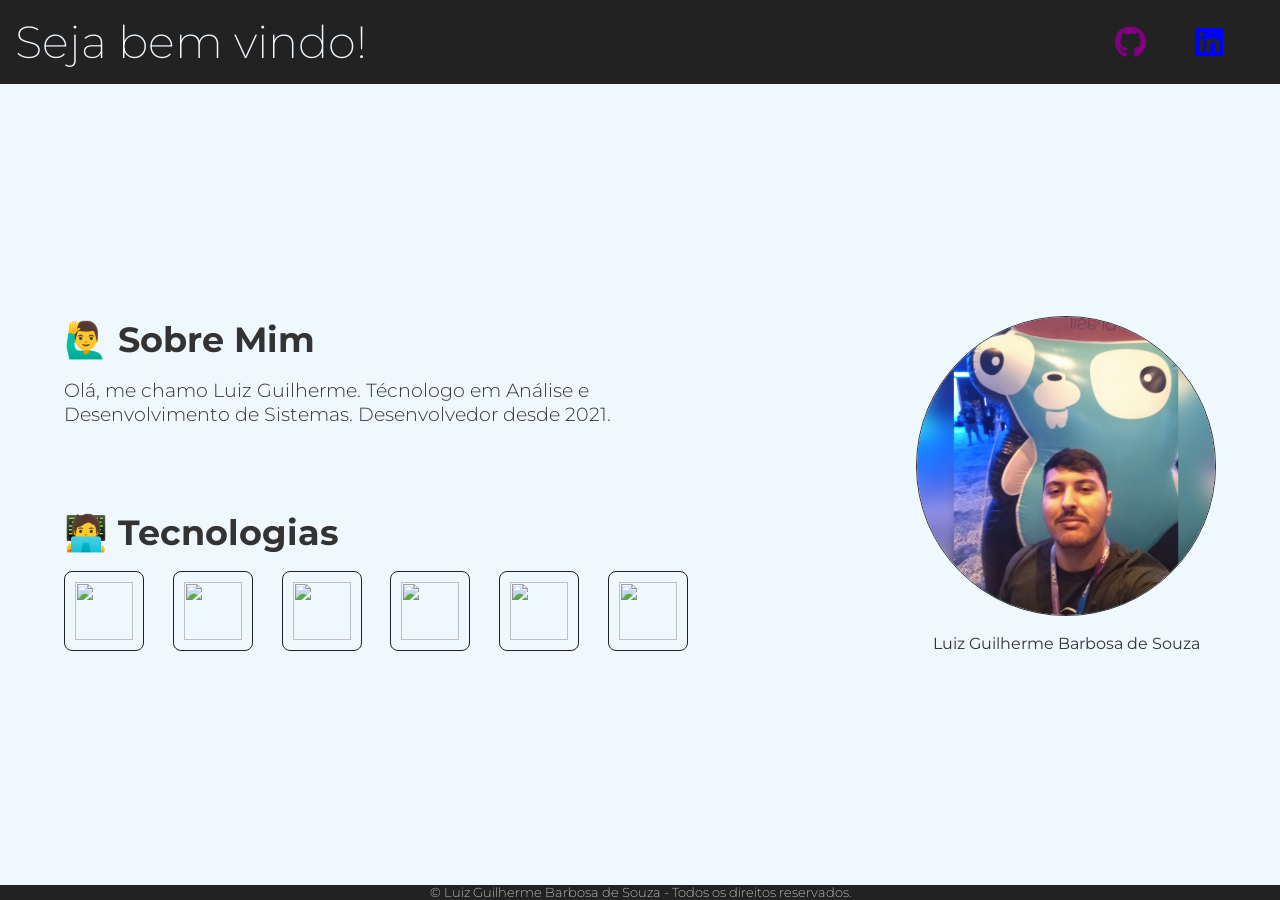
==== index.html @ 13e74c58 "feat: Criando meu portfólio" ====
<!DOCTYPE html>
<html lang="en">
  <head>
    <meta charset="UTF-8" />
    <meta name="viewport" content="width=device-width, initial-scale=1.0" />
    <title>Document</title>
    <!-- CSS -->
    <link rel="stylesheet" href="./assets/css/reset.css" />
    <link rel="stylesheet" href="./assets/css/header.css" />
    <link rel="stylesheet" href="./assets/css/footer.css" />
    <link rel="stylesheet" href="./assets/css/main.css" />
    <!-- Fonts -->
    <link rel="preconnect" href="https://fonts.googleapis.com" />
    <link rel="preconnect" href="https://fonts.gstatic.com" crossorigin />
    <link
      href="https://fonts.googleapis.com/css2?family=Montserrat:ital,wght@200;300&display=swap"
      rel="stylesheet"
    />
    <!-- Icons -->
    <link
      rel="stylesheet"
      href="https://cdnjs.cloudflare.com/ajax/libs/font-awesome/6.5.1/css/all.min.css"
      crossorigin="anonymous"
      defer
    />
    <link
      rel="stylesheet"
      type="text/css"
      href="https://cdn.jsdelivr.net/gh/devicons/devicon@latest/devicon.min.css"
    />
  </head>
  <body>
    <header>
      <h1>Seja bem vindo!</h1>

      <nav>
        <a href="https://github.com/LuizGuilherme13" target="_blank">
          <i class="fa-brands fa-github"></i>
        </a>

        <a
          href="https://www.linkedin.com/in/luiz-guilherme-barbosa-de-souza/"
          target="_blank"
        >
          <i class="fa-brands fa-linkedin"></i>
        </a>
      </nav>
    </header>

    <main>
      <section class="main-content">
        <article class="text">
          <h2>🙋‍♂️ Sobre Mim</h2>
          <p>
            Olá, me chamo Luiz Guilherme. Técnologo em Análise e Desenvolvimento
            de Sistemas. Desenvolvedor desde 2021.
          </p>
        </article>

        <aside class="techs">
          <h2>🧑‍💻 Tecnologias</h2>

          <div class="cards-container">
            <div class="card">
              <img
                src="https://cdn.jsdelivr.net/gh/devicons/devicon@latest/icons/html5/html5-original.svg"
              />
            </div>
            <div class="card">
              <img
                src="https://cdn.jsdelivr.net/gh/devicons/devicon@latest/icons/css3/css3-original.svg"
              />
            </div>
            <div class="card">
              <img
                src="https://cdn.jsdelivr.net/gh/devicons/devicon@latest/icons/javascript/javascript-original.svg"
              />
            </div>
            <div class="card">
              <img
                src="https://cdn.jsdelivr.net/gh/devicons/devicon@latest/icons/php/php-original.svg"
              />
            </div>
            <div class="card">
              <img
                src="https://cdn.jsdelivr.net/gh/devicons/devicon@latest/icons/go/go-original-wordmark.svg"
              />
            </div>
            <div class="card">
              <img
                src="https://cdn.jsdelivr.net/gh/devicons/devicon@latest/icons/flutter/flutter-original.svg"
              />
            </div>
          </div>
        </aside>
      </section>

      <figure>
        <img
          src="assets/img/GridArt_20230928_130511339.jpg"
          alt="Foto de Luiz Guilherme"
        />
        <figcaption>Luiz Guilherme Barbosa de Souza</figcaption>
      </figure>
    </main>

    <footer>
      <span>
        &copy; Luiz Guilherme Barbosa de Souza - Todos os direitos reservados.
      </span>
    </footer>
  </body>
</html>
---- assets/css/header.css ----
header {
    background-color: #222;
    color: aliceblue;
    padding: 15px;
    display: flex;
    align-items: center;
    justify-content: space-between;
}

header h1{
    font-size: 2.8em;
    font-weight: 200;
    cursor: default;
}

header nav a{
    margin-right: 1.3em;
    font-size: 2em;
}

header h1:hover, a:hover{
    opacity: 0.8;
    transition: 0.2s ease-in-out;
}

.fa-github {
    color: purple;
}

.fa-linkedin {
    color: blue;
}
---- assets/css/footer.css ----
footer{
    background-color: #222;
    color: aliceblue;
    display: flex;
    align-items: center;
    justify-content: center;
}

footer span{
    font-size: 0.8em;
    font-weight: 200;
}
---- assets/css/main.css ----
main {
  padding: 5%;
  display: flex;
  align-items: center;
  justify-content: space-between;
}

main .main-content {
  display: flex;
  flex-direction: column;
}

main .main-content h2 {
  margin-bottom: 2%;
  font-size: 2.2em;
}

main .main-content .text {
  margin-bottom: 10%;
}

main .main-content .text p {
  width: 75%;
  font-size: 1.2em;
  font-weight: 300;
}

main .techs .cards-container {
  display: flex;
  align-items: center;
}
main .techs .cards-container .card {
  width: 80px;
  height: 80px;
  padding: 10px;
  background-color: aliceblue;
  border: 1px solid #222;
  border-radius: 8px;
  margin-right: 1.8em;
  cursor: default;
  display: flex;
  align-items: center;
  justify-content: center;
}

main .techs .cards-container .card:hover {
  box-shadow: 0px 0px 5px #222;
  transition: 0.2s ease-in-out;
}

main .techs .cards-container .card img {
  width: 100%;
  height: 100%;
}

main figure {
  display: flex;
  flex-direction: column;
  align-items: center;
  justify-content: center;
}

main figure img {
  height: 300px;
  width: 300px;
  border-radius: 50%;
  margin-bottom: 6%;
  border: 1px solid #333;
  transition: 0.2s ease-in-out;
}

main figure img:hover {
  box-shadow: 0px 0px 5px #222;
}
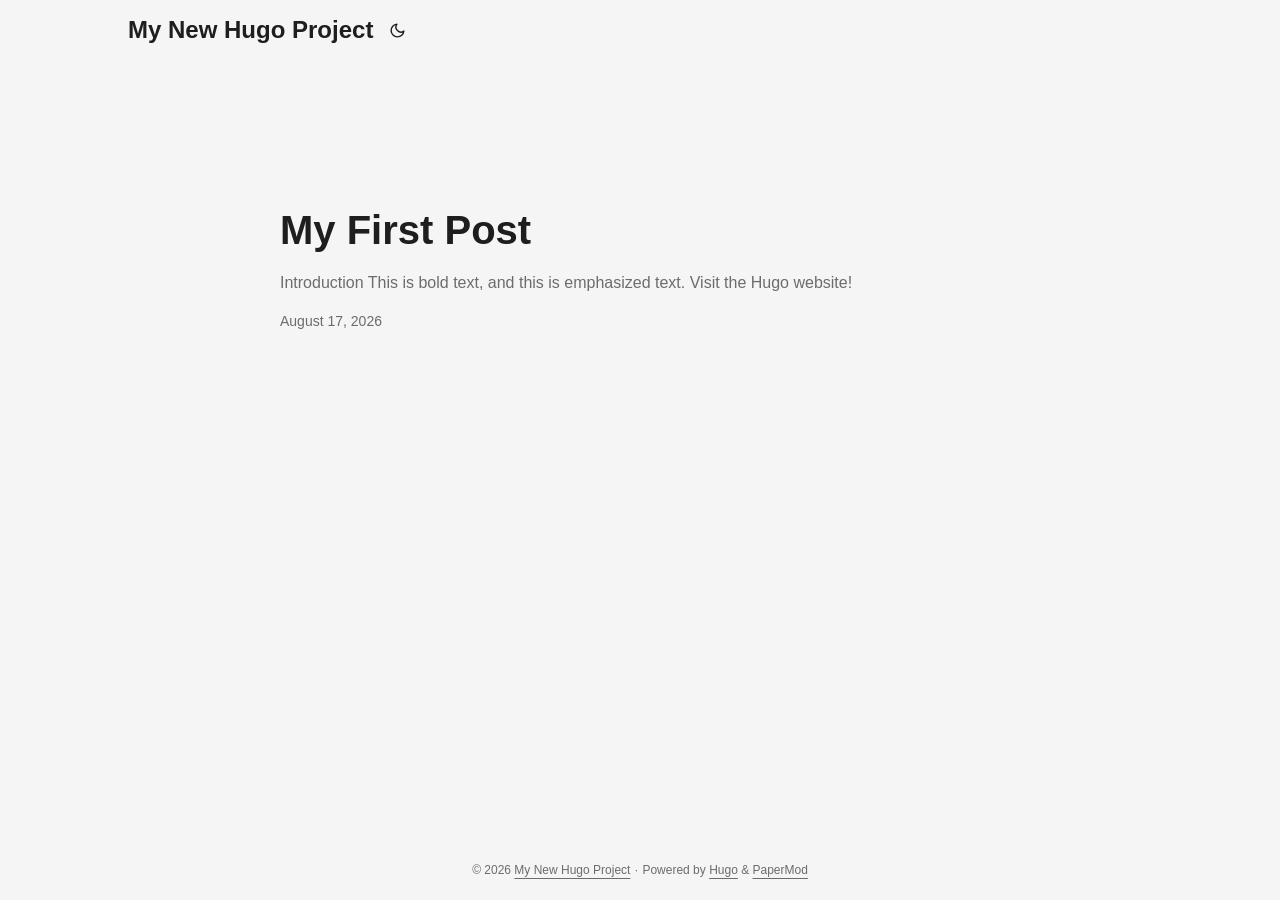
==== commit cdad05ea: "Add initial structure and content for My New Hugo Project - Create index.xml for RSS feed of the mai" ====
--- a/index.html
+++ b/index.html
@@ -1,113 +1,223 @@
 <!DOCTYPE html>
-<html lang="en">
-  <head>
-    <meta charset="UTF-8" />
-    <meta name="viewport" content="width=device-width, initial-scale=1.0" />
-    <title>Document</title>
-    <!-- CSS -->
-    <link rel="stylesheet" href="./assets/css/reset.css" />
-    <link rel="stylesheet" href="./assets/css/header.css" />
-    <link rel="stylesheet" href="./assets/css/footer.css" />
-    <link rel="stylesheet" href="./assets/css/main.css" />
-    <!-- Fonts -->
-    <link rel="preconnect" href="https://fonts.googleapis.com" />
-    <link rel="preconnect" href="https://fonts.gstatic.com" crossorigin />
-    <link
-      href="https://fonts.googleapis.com/css2?family=Montserrat:ital,wght@200;300&display=swap"
-      rel="stylesheet"
-    />
-    <!-- Icons -->
-    <link
-      rel="stylesheet"
-      href="https://cdnjs.cloudflare.com/ajax/libs/font-awesome/6.5.1/css/all.min.css"
-      crossorigin="anonymous"
-      defer
-    />
-    <link
-      rel="stylesheet"
-      type="text/css"
-      href="https://cdn.jsdelivr.net/gh/devicons/devicon@latest/devicon.min.css"
-    />
-  </head>
-  <body>
-    <header>
-      <h1>Seja bem vindo!</h1>
-
-      <nav>
-        <a href="https://github.com/LuizGuilherme13" target="_blank">
-          <i class="fa-brands fa-github"></i>
-        </a>
-
-        <a
-          href="https://www.linkedin.com/in/luiz-guilherme-barbosa-de-souza/"
-          target="_blank"
-        >
-          <i class="fa-brands fa-linkedin"></i>
-        </a>
-      </nav>
-    </header>
-
-    <main>
-      <section class="main-content">
-        <article class="text">
-          <h2>🙋‍♂️ Sobre Mim</h2>
-          <p>
-            Olá, me chamo Luiz Guilherme. Técnologo em Análise e Desenvolvimento
-            de Sistemas. Desenvolvedor desde 2021.
-          </p>
-        </article>
-
-        <aside class="techs">
-          <h2>🧑‍💻 Tecnologias</h2>
-
-          <div class="cards-container">
-            <div class="card">
-              <img
-                src="https://cdn.jsdelivr.net/gh/devicons/devicon@latest/icons/html5/html5-original.svg"
-              />
+<html lang="en" dir="auto" data-theme="auto">
+
+<head>
+	<meta name="generator" content="Hugo 0.164.0"><meta charset="utf-8">
+<meta http-equiv="X-UA-Compatible" content="IE=edge">
+<meta name="viewport" content="width=device-width, initial-scale=1, shrink-to-fit=no">
+<meta name="robots" content="index, follow">
+<title>My New Hugo Project</title>
+
+<meta name="description" content="">
+<meta name="author" content="">
+<link rel="canonical" href="https://luizguilherme13.github.io/">
+<link crossorigin="anonymous" href="/assets/css/stylesheet.cd9298b33628769aa1bc1acebbbfd7aa11ce81dfe03484d479e1907760249a1d.css" integrity="sha256-zZKYszYodpqhvBrOu7/XqhHOgd/gNITUeeGQd2Akmh0=" rel="preload stylesheet" as="style">
+<link rel="icon" href="https://luizguilherme13.github.io/favicon.ico">
+<link rel="icon" type="image/png" sizes="16x16" href="https://luizguilherme13.github.io/favicon-16x16.png">
+<link rel="icon" type="image/png" sizes="32x32" href="https://luizguilherme13.github.io/favicon-32x32.png">
+<link rel="apple-touch-icon" href="https://luizguilherme13.github.io/apple-touch-icon.png">
+<link rel="mask-icon" href="https://luizguilherme13.github.io/safari-pinned-tab.svg">
+<meta name="theme-color" content="#2e2e33">
+<meta name="msapplication-TileColor" content="#2e2e33">
+<link rel="alternate" type="application/rss+xml" href="https://luizguilherme13.github.io/index.xml" title="rss">
+<link rel="alternate" hreflang="en" href="https://luizguilherme13.github.io/">
+<noscript>
+    <style>
+        #theme-toggle,
+        .top-link {
+            display: none;
+        }
+
+    </style>
+    <style>
+        @media (prefers-color-scheme: dark) {
+            :root {
+                --theme: rgb(29, 30, 32);
+                --entry: rgb(46, 46, 51);
+                --primary: rgb(218, 218, 219);
+                --secondary: rgb(155, 156, 157);
+                --tertiary: rgb(65, 66, 68);
+                --content: rgb(196, 196, 197);
+                --code-block-bg: rgb(46, 46, 51);
+                --code-bg: rgb(55, 56, 62);
+                --border: rgb(51, 51, 51);
+                color-scheme: dark;
+            }
+
+            .list {
+                background: var(--theme);
+            }
+
+            .toc {
+                background: var(--entry);
+            }
+        }
+
+    </style>
+</noscript>
+<script>
+    if (localStorage.getItem("pref-theme") === "dark") {
+        document.querySelector("html").dataset.theme = 'dark';
+    } else if (localStorage.getItem("pref-theme") === "light") {
+       document.querySelector("html").dataset.theme = 'light';
+    } else if (window.matchMedia('(prefers-color-scheme: dark)').matches) {
+        document.querySelector("html").dataset.theme = 'dark';
+    } else {
+        document.querySelector("html").dataset.theme = 'light';
+    }
+
+</script><meta property="og:url" content="https://luizguilherme13.github.io/">
+  <meta property="og:site_name" content="My New Hugo Project">
+  <meta property="og:title" content="My New Hugo Project">
+  <meta property="og:locale" content="en_us">
+  <meta property="og:type" content="website">
+
+  <meta name="twitter:card" content="summary">
+  <meta name="twitter:title" content="My New Hugo Project">
+
+<script type="application/ld+json">
+{
+  "@context": "https://schema.org",
+  "@type": "Organization",
+  "name": "My New Hugo Project",
+  "url": "https://luizguilherme13.github.io/",
+  "description": "",
+  "logo": "https://luizguilherme13.github.io/favicon.ico",
+  "sameAs": [
+      
+  ]
+}
+</script>
+</head>
+<body class="list" id="top">
+    <header class="header">
+    <nav class="header-nav">
+        <div class="logo">
+            <a href="https://luizguilherme13.github.io/" accesskey="h" title="My New Hugo Project (Alt + H)">My New Hugo Project</a>
+            <div class="logo-switches">
+                <button id="theme-toggle" class="theme-toggle" accesskey="t" title="(Alt + T)" aria-label="Toggle theme">
+                    <svg class="moon" xmlns="http://www.w3.org/2000/svg" width="17" height="17" viewBox="0 0 24 24"
+                        fill="none" stroke="currentColor" stroke-width="2" stroke-linecap="round"
+                        stroke-linejoin="round">
+                        <path d="M21 12.79A9 9 0 1 1 11.21 3 7 7 0 0 0 21 12.79z"></path>
+                    </svg>
+                    <svg class="sun" xmlns="http://www.w3.org/2000/svg" width="17" height="17" viewBox="0 0 24 24"
+                        fill="none" stroke="currentColor" stroke-width="2" stroke-linecap="round"
+                        stroke-linejoin="round">
+                        <circle cx="12" cy="12" r="5"></circle>
+                        <line x1="12" y1="1" x2="12" y2="3"></line>
+                        <line x1="12" y1="21" x2="12" y2="23"></line>
+                        <line x1="4.22" y1="4.22" x2="5.64" y2="5.64"></line>
+                        <line x1="18.36" y1="18.36" x2="19.78" y2="19.78"></line>
+                        <line x1="1" y1="12" x2="3" y2="12"></line>
+                        <line x1="21" y1="12" x2="23" y2="12"></line>
+                        <line x1="4.22" y1="19.78" x2="5.64" y2="18.36"></line>
+                        <line x1="18.36" y1="5.64" x2="19.78" y2="4.22"></line>
+                    </svg>
+                </button>
             </div>
-            <div class="card">
-              <img
-                src="https://cdn.jsdelivr.net/gh/devicons/devicon@latest/icons/css3/css3-original.svg"
-              />
-            </div>
-            <div class="card">
-              <img
-                src="https://cdn.jsdelivr.net/gh/devicons/devicon@latest/icons/javascript/javascript-original.svg"
-              />
-            </div>
-            <div class="card">
-              <img
-                src="https://cdn.jsdelivr.net/gh/devicons/devicon@latest/icons/php/php-original.svg"
-              />
-            </div>
-            <div class="card">
-              <img
-                src="https://cdn.jsdelivr.net/gh/devicons/devicon@latest/icons/go/go-original-wordmark.svg"
-              />
-            </div>
-            <div class="card">
-              <img
-                src="https://cdn.jsdelivr.net/gh/devicons/devicon@latest/icons/flutter/flutter-original.svg"
-              />
-            </div>
-          </div>
-        </aside>
-      </section>
-
-      <figure>
-        <img
-          src="assets/img/GridArt_20230928_130511339.jpg"
-          alt="Foto de Luiz Guilherme"
-        />
-        <figcaption>Luiz Guilherme Barbosa de Souza</figcaption>
-      </figure>
+        </div>
+        <ul id="menu" class="menu">
+        </ul>
+    </nav>
+</header>
+<main class="main"> 
+
+<article class="first-entry"> 
+  <header class="entry-header">
+    <h2 class="entry-hint-parent">My First Post
+    </h2>
+  </header>
+  <div class="entry-content">
+    <p>Introduction This is bold text, and this is emphasized text.
+Visit the Hugo website!
+</p>
+  </div>
+  <footer class="entry-footer">
+
+<span title='2026-08-17 10:29:12 -0300 -03'>August 17, 2026</span></footer>
+  <a class="entry-link" aria-label="post link to My First Post" href="https://luizguilherme13.github.io/posts/my-first-post/"></a>
+</article>
     </main>
-
-    <footer>
-      <span>
-        &copy; Luiz Guilherme Barbosa de Souza - Todos os direitos reservados.
-      </span>
-    </footer>
-  </body>
+    
+<footer class="footer">
+        <span>&copy; 2026 <a href="https://luizguilherme13.github.io/">My New Hugo Project</a></span> · 
+
+    
+    
+    <span>
+        Powered by
+        <a href="https://gohugo.io/?utm_source=papermod" rel="noopener" target="_blank">Hugo</a> &
+        <a href="https://github.com/adityatelange/hugo-PaperMod/" rel="noopener" target="_blank">PaperMod</a>
+    </span>
+</footer>
+<a href="#top" id="top-link" class="top-link hidden" aria-label="go to top" title="Go to Top (Alt + G)" accesskey="g">
+    <svg xmlns="http://www.w3.org/2000/svg" viewBox="0 0 24 24" fill="none" stroke="currentColor" stroke-width="2"
+        stroke-linecap="round" stroke-linejoin="round" class="feather feather-chevrons-up">
+        <polyline points="17 11 12 6 7 11"></polyline>
+        <polyline points="17 18 12 13 7 18"></polyline>
+    </svg>
+</a>
+
+<script>
+    let menu = document.getElementById('menu');
+    if (menu) {
+        
+        const scrollPosition = localStorage.getItem("menu-scroll-position");
+        if (scrollPosition) {
+            menu.scrollLeft = parseInt(scrollPosition, 10);
+        }
+        
+        menu.onscroll = function () {
+            localStorage.setItem("menu-scroll-position", menu.scrollLeft);
+        }
+    }
+
+    document.querySelectorAll('a[href^="#"]').forEach(anchor => {
+        anchor.addEventListener("click", function (e) {
+            e.preventDefault();
+            var id = this.getAttribute("href").substr(1);
+            if (!window.matchMedia('(prefers-reduced-motion: reduce)').matches) {
+                document.querySelector(`[id='${decodeURIComponent(id)}']`).scrollIntoView({
+                    behavior: "smooth"
+                });
+            } else {
+                document.querySelector(`[id='${decodeURIComponent(id)}']`).scrollIntoView();
+            }
+            if (id === "top") {
+                history.replaceState(null, null, " ");
+            } else {
+                history.pushState(null, null, `#${id}`);
+            }
+        });
+    });
+
+</script>
+<script>
+    var toplink = document.getElementById("top-link");
+    window.onscroll = function () {
+        const scrollThreshold = window.innerHeight;
+        if (document.body.scrollTop > scrollThreshold || document.documentElement.scrollTop > scrollThreshold) {
+            toplink.classList.remove("hidden");
+        } else {
+            toplink.classList.add("hidden");
+        }
+    };
+
+</script>
+<script>
+    document.getElementById("theme-toggle").addEventListener("click", () => {
+        const html = document.querySelector("html");
+        if (html.dataset.theme === "dark") {
+            html.dataset.theme = 'light';
+            localStorage.setItem("pref-theme", 'light');
+        } else {
+            html.dataset.theme = 'dark';
+            localStorage.setItem("pref-theme", 'dark');
+        }
+    })
+
+</script>
+</body>
+
 </html>
--- a/assets/css/stylesheet.cd9298b33628769aa1bc1acebbbfd7aa11ce81dfe03484d479e1907760249a1d.css
+++ b/assets/css/stylesheet.cd9298b33628769aa1bc1acebbbfd7aa11ce81dfe03484d479e1907760249a1d.css
@@ -0,0 +1,7 @@
+/*
+  PaperMod v8+
+  License: MIT https://github.com/adityatelange/hugo-PaperMod/blob/master/LICENSE
+  Copyright (c) 2020 nanxiaobei and adityatelange
+  Copyright (c) 2021-2026 adityatelange
+*/
+:root{--gap:24px;--content-gap:20px;--nav-width:1024px;--main-width:720px;--header-height:60px;--footer-height:60px;--radius:8px;--theme:rgb(255, 255, 255);--entry:rgb(255, 255, 255);--primary:rgb(30, 30, 30);--secondary:rgb(108, 108, 108);--tertiary:rgb(214, 214, 214);--content:rgb(31, 31, 31);--code-block-bg:rgb(28, 29, 33);--code-bg:rgb(245, 245, 245);--border:rgb(238, 238, 238);color-scheme:light}:root[data-theme=dark]{--theme:rgb(29, 30, 32);--entry:rgb(46, 46, 51);--primary:rgb(218, 218, 219);--secondary:rgb(155, 156, 157);--tertiary:rgb(65, 66, 68);--content:rgb(196, 196, 197);--code-block-bg:rgb(46, 46, 51);--code-bg:rgb(55, 56, 62);--border:rgb(51, 51, 51);color-scheme:dark}.list{background:var(--code-bg)}[data-theme=dark] .list{background:var(--theme)}*,::after,::before{box-sizing:border-box}html{-webkit-tap-highlight-color:transparent;overflow-y:scroll;-webkit-text-size-adjust:100%;text-size-adjust:100%}a,button,body,h1,h2,h3,h4,h5,h6{color:var(--primary)}body{font-family:-apple-system,BlinkMacSystemFont,segoe ui,Roboto,Oxygen,Ubuntu,Cantarell,open sans,helvetica neue,sans-serif;font-size:18px;line-height:1.6;word-break:break-word;background:var(--theme)}article,aside,figcaption,figure,footer,header,hgroup,main,nav,section,table{display:block}h1,h2,h3,h4,h5,h6{line-height:1.2}h1,h2,h3,h4,h5,h6,p{margin-top:0;margin-bottom:0}ul{padding:0}a{text-decoration:none}body,figure,ul{margin:0}table{width:100%;border-collapse:collapse;border-spacing:0;overflow-x:auto;word-break:keep-all}button,input,textarea{padding:0;font:inherit;background:0 0;border:0}input,textarea{outline:0}button,input[type=button],input[type=submit]{cursor:pointer}input:-webkit-autofill,textarea:-webkit-autofill{box-shadow:0 0 0 50px var(--theme)inset}img{display:block;max-width:100%}.not-found{position:absolute;left:0;right:0;display:flex;align-items:center;justify-content:center;height:80%;font-size:160px;font-weight:700}.archive-posts{width:100%;font-size:16px}.archive-year{margin-top:40px}.archive-year:not(:last-of-type){border-bottom:2px solid var(--border)}.archive-month{display:flex;align-items:flex-start;padding:10px 0}.archive-month-header{margin:25px 0;width:200px}.archive-month:not(:last-of-type){border-bottom:1px solid var(--border)}.archive-entry{position:relative;padding:5px;margin:10px 0}.archive-entry-title{margin:5px 0;font-weight:400}.archive-count,.archive-meta{color:var(--secondary);font-size:14px}.footer,.top-link{font-size:12px;color:var(--secondary)}.footer{max-width:calc(var(--main-width) + var(--gap) * 2);margin:auto;padding:calc((var(--footer-height) - var(--gap))/2)var(--gap);text-align:center;line-height:24px}.footer span{margin-inline-start:1px;margin-inline-end:1px}.footer span:last-child{white-space:nowrap}.footer a{color:inherit;text-underline-offset:.25rem;text-decoration:underline}.top-link{position:fixed;bottom:4rem;right:2rem;z-index:99;background:var(--tertiary);width:2.5rem;height:2.5rem;padding:10px;border-radius:64px;transition:visibility .3s,opacity .3s cubic-bezier(.4,0,1,1)}.hidden{visibility:hidden;opacity:0}.top-link,.top-link svg{filter:drop-shadow(0 0 0 var(--theme))}.footer a:hover,.top-link:hover{color:var(--primary)}.header-nav{display:flex;flex-wrap:wrap;justify-content:space-between;max-width:calc(var(--nav-width) + var(--gap) * 2);margin:auto;line-height:var(--header-height);padding:0 var(--gap);column-gap:var(--gap)}.header-nav a{display:block}.logo,.menu{display:flex}.logo{align-items:center;column-gap:.55rem;flex-wrap:wrap}.logo a{font-size:24px;font-weight:700;display:flex;align-items:center;column-gap:.55rem}.logo a img,.logo a svg{pointer-events:none;border-radius:6px}.theme-toggle{padding:0 .4rem}[data-theme=dark] .moon{display:none}[data-theme=light] .sun{display:none}.logo-switches{display:inline-flex;gap:.4rem;align-items:inherit;min-height:stretch;flex-wrap:inherit}.logo-switches>*{min-height:inherit;align-items:center;display:inline-flex}.nav-sep{color:var(--secondary)}.lang-menu *{display:inherit;min-height:inherit;align-items:inherit}.lang-menu a{font-size:1rem;font-weight:500;padding:0 .4rem;display:inline-flex}.menu{list-style:none;word-break:keep-all;overflow-x:auto;white-space:nowrap;column-gap:var(--gap)}.menu a{font-size:16px}.menu .active{font-weight:500;text-decoration:underline;text-underline-offset:.3rem;text-decoration-thickness:2px}.main{position:relative;min-height:calc(100vh - var(--header-height) - var(--footer-height));max-width:calc(var(--main-width) + var(--gap) * 2);margin:auto;padding:var(--gap)}.page-header h1{font-size:40px}.pagination{display:flex}.pagination a{color:var(--theme);font-size:13px;line-height:36px;background:var(--primary);border-radius:calc(36px/2);padding:0 16px}.pagination .next{margin-inline-start:auto}.social-icons a{display:inline-flex;padding:10px}.social-icons a svg{height:26px;width:26px}code{direction:ltr}div.highlight,pre{position:relative}.copy-code{display:none;position:absolute;top:4px;right:4px;color:rgba(255,255,255,.8);background:rgba(78,78,78,.8);border-radius:var(--radius);padding:0 5px;font-size:14px;user-select:none}div.highlight:hover .copy-code,pre:hover .copy-code{display:block}.md-content h3,.md-content h4,.md-content h5,.md-content h6{margin:24px 0 16px}.md-content h1{margin:40px auto 32px;font-size:40px}.md-content h2{margin:32px auto 24px;font-size:32px}.md-content h3{font-size:24px}.md-content h4{font-size:16px}.md-content h5{font-size:14px}.md-content h6{font-size:12px}.md-content a:not(.anchor){text-underline-offset:.3rem;text-decoration:underline}.md-content del{text-decoration:line-through}.md-content dl:not(:last-child),.md-content ol:not(:last-child),.md-content p:not(:last-child),.md-content figure:not(:last-child),.md-content ul:not(:last-child){margin-bottom:var(--content-gap)}.md-content ol,.md-content ul{padding-inline-start:1.25rem}.md-content li{margin-top:.3rem}.md-content li p{margin-bottom:0}.md-content dl{display:flex;flex-wrap:wrap;margin:0}.md-content dt{width:25%;font-weight:700}.md-content dd{width:75%;margin-inline-start:0;padding-inline-start:10px}.md-content dd~dd,.md-content dt~dt{margin-top:10px}.md-content table{margin-bottom:var(--content-gap)}.md-content table th,.md-content table:not(.highlighttable,.highlight table,.gist .highlight) td{min-width:80px;padding:6px 13px;line-height:1.5;border:1px solid var(--border)}.md-content table th{text-align:start}.md-content table:not(.highlighttable) td code:only-child{margin:auto 0}.md-content .highlight table{border-radius:var(--radius)}.md-content .highlight:not(table){margin-bottom:var(--content-gap);background:var(--code-block-bg)!important;border-radius:var(--radius);direction:ltr}.md-content li>.highlight{margin-inline-end:0}.md-content ul pre{margin-inline-start:calc(var(--gap) * -2)}.md-content .highlight pre{margin:0}.md-content .highlighttable{table-layout:fixed}.md-content .highlighttable td:first-child{width:40px}.md-content .highlighttable td .linenodiv{padding-inline-end:0!important}.md-content .highlighttable td .highlight,.md-content .highlighttable td .linenodiv pre{margin-bottom:0}.post-content code{padding:.2rem .3rem;font-size:.78em;line-height:1.5;background:var(--code-bg);border-radius:.2rem}.md-content pre code{display:grid;margin:auto 0;padding:10px;color:#d5d5d6;background:var(--code-block-bg)!important;border-radius:var(--radius);overflow-x:auto;word-break:break-all}.md-content blockquote{margin:1rem 0;padding-inline-start:1rem;border-inline-start:.3rem solid var(--content)}.md-content hr{margin:30px 0;height:2px;background:var(--tertiary);border:0}.md-content iframe{max-width:100%}.md-content img{border-radius:var(--radius);margin:1rem 0}.md-content img[src*="#center"]{margin:1rem auto}.md-content figure.align-center{text-align:center}.md-content figure>figcaption{color:var(--primary);font-size:16px;font-weight:700;margin:8px 0 16px}.md-content figure>figcaption>p{color:var(--secondary);font-size:14px;font-weight:400}.md-content h1:hover .anchor,.md-content h2:hover .anchor,.md-content h3:hover .anchor,.md-content h4:hover .anchor,.md-content h5:hover .anchor,.md-content h6:hover .anchor{display:inline-flex;color:var(--secondary);margin-inline-start:.5em;font-weight:500;user-select:none}.anchor:hover{color:var(--content)!important}.md-content img.in-text{display:inline;margin:auto}mark{border-radius:2px;padding:0 2px}audio{display:block;width:100%;border:1px solid var(--border);border-radius:var(--radius);overflow:hidden;height:2.5rem;margin-bottom:var(--content-gap)}audio::-webkit-media-controls-enclosure{border-radius:0}video{border:1px solid var(--code-bg);border-radius:var(--radius);max-width:100%}.first-entry{position:relative;display:flex;flex-direction:column;justify-content:center;min-height:320px;margin:var(--gap)0 calc(var(--gap) * 2)}.first-entry .entry-header{overflow:hidden;display:-webkit-box;-webkit-box-orient:vertical;-webkit-line-clamp:3}.first-entry .entry-header h1{font-size:34px;line-height:1.3}.first-entry .entry-header h2{font-size:40px}.first-entry .entry-content{margin:14px 0;font-size:16px;-webkit-line-clamp:3}.first-entry .entry-footer{font-size:14px}.home-info .entry-content{--content-gap:0.5rem;-webkit-line-clamp:unset;margin:0}.home-info .social-icons a:first-of-type{padding-inline-start:0}.post-entry{position:relative;margin-bottom:var(--gap);padding:var(--gap);background:var(--entry);border-radius:var(--radius);transition:transform .25s ease;border:1px solid var(--border)}.post-entry:hover,.post-entry:focus-within{transform:translateY(-2px);border-color:var(--tertiary)}.tag-entry .entry-cover{display:none}.entry-header h2{font-size:24px;line-height:1.3}.entry-content{margin:8px 0;color:var(--secondary);font-size:14px;line-height:1.6;overflow:hidden;display:-webkit-box;-webkit-box-orient:vertical;-webkit-line-clamp:2}.home-info .entry-content p{margin-block-start:1em;margin-block-end:1em}.entry-footer{color:var(--secondary);font-size:13px}.entry-link{position:absolute;left:0;right:0;top:0;bottom:0;border-radius:var(--radius)}.entry-hint{color:var(--secondary)}.entry-hint-parent{display:flex;justify-content:space-between}.entry-cover{font-size:14px;margin-bottom:var(--gap);text-align:center;display:flex;flex-direction:column;gap:.5rem}.entry-cover img{border-radius:var(--radius);width:100%;height:auto}.entry-cover a{text-underline-offset:.3rem;text-decoration:underline}.page-header,.post-header{margin:24px auto var(--content-gap)}.post-title{font-size:40px}.post-description{margin-top:10px}.post-meta{margin-top:5px}.post-meta,.breadcrumbs{color:var(--secondary);font-size:14px}.breadcrumbs{display:flex;flex-wrap:wrap;align-items:center;gap:.2rem}.breadcrumbs a{font-size:16px}.breadcrumbs svg{height:1em}.i18n_list{display:inline-flex}.post-meta .i18n_list li{list-style:none;margin:auto 3px}.post-meta a,.toc a:hover{text-underline-offset:.3rem;text-decoration:underline}.post-meta a{color:var(--secondary);text-decoration-style:dotted}details.toc{margin-bottom:var(--content-gap);background:var(--code-bg);border-radius:var(--radius);border:1px solid var(--border)}[data-theme=dark] details.toc{background:var(--entry)}details.toc summary{padding:.3rem 1.2rem;border-radius:var(--radius)}details summary{cursor:pointer;display:list-item;width:100%;margin-inline-start:0;user-select:none}details .title{display:inline;font-weight:500;margin-inline-start:.2rem}details{interpolate-size:allow-keywords}details::details-content{height:0;opacity:0;overflow:clip;transition:height 150ms ease,opacity 150ms ease,content-visibility 150ms allow-discrete}details[open]::details-content{height:auto;opacity:1}details .inner{margin:0 2.4rem;padding-bottom:.6rem}details li ul{margin-inline-start:var(--gap)}.post-content{color:var(--content);margin:30px 0}.post-footer{margin-top:var(--content-gap)}.post-footer>*{margin-bottom:10px}.post-tags{display:flex;flex-wrap:wrap;gap:10px}.post-tags li{display:inline-block}.post-tags a,.share-buttons,.paginav{border-radius:var(--radius);background:var(--code-bg);border:1px solid var(--border)}.post-tags a{display:block;padding:0 14px;color:var(--secondary);font-size:14px;line-height:34px;background:var(--code-bg)}.post-tags a:hover,.paginav a:hover{background:var(--border)}.share-buttons{padding:10px;display:flex;justify-content:center;overflow-x:auto;gap:10px}.share-buttons li,.share-buttons a{display:inline-flex}.share-buttons a:not(:last-of-type){margin-inline-end:12px}.paginav{display:flex;line-height:1.2}.paginav .title{letter-spacing:1px;text-transform:uppercase;font-size:.8rem;color:var(--secondary)}.paginav a{width:50%;display:flex;flex-direction:column;gap:.5rem;padding:.8rem;border-radius:var(--radius)}.paginav span:hover:not(.title){text-underline-offset:.2rem;text-decoration:underline}.paginav .next{margin-inline-start:auto;text-align:right}[dir=rtl] .paginav .next{text-align:left}h1>a>svg{display:inline}.buttons,.main .profile{display:flex;justify-content:center}.main .profile{align-items:center;min-height:calc(100vh - var(--header-height) - var(--footer-height) - (var(--gap) * 2));text-align:center}.profile .profile_inner{display:flex;flex-direction:column;align-items:center;gap:1rem}.profile img{border-radius:50%}.buttons{flex-wrap:wrap;max-width:400px;gap:1rem}.button{background:var(--tertiary);border-radius:var(--radius);padding:.4rem .8rem}.searchbox input{padding:4px 10px;width:100%;color:var(--primary);font-weight:700;border:2px solid var(--tertiary);border-radius:var(--radius)}.searchResults li{list-style:none;border-radius:var(--radius);padding:10px 15px;position:relative;font-weight:500;display:flex;align-items:center;justify-content:space-between;background:var(--entry);transition:transform .25s ease;border:1px solid var(--border)}.searchResults{margin:var(--content-gap)0;width:100%;display:flex;flex-direction:column;gap:10px}.searchResults li:hover,.searchResults li:focus-within{transform:translateY(-2px);border-color:var(--tertiary)}.searchResults li .entry-link:focus{outline:2px solid var(--secondary);outline-offset:-2px}.terms-tags{display:flex;flex-wrap:wrap;gap:1em;margin-top:var(--content-gap)}.terms-tags li{display:inline-block;font-weight:500}.terms-tags a{display:block;padding:4px 10px;background:var(--tertiary);border-radius:var(--radius);transition:transform .1s}.bg{color:#cad3f5;background-color:#24273a}.chroma{color:#cad3f5;background-color:#24273a}.chroma .err{color:#ed8796}.chroma .lnlinks{outline:none;text-decoration:none;color:inherit}.chroma .lntd{vertical-align:top;padding:0;margin:0;border:0}.chroma .lntable{border-spacing:0;padding:0;margin:0;border:0}.chroma .hl{background-color:#474733}.chroma .lnt{white-space:pre;-webkit-user-select:none;user-select:none;margin-right:.4em;padding:0 .4em;color:#8087a2}.chroma .ln{white-space:pre;-webkit-user-select:none;user-select:none;margin-right:.4em;padding:0 .4em;color:#8087a2}.chroma .line{display:flex}.chroma .k{color:#c6a0f6}.chroma .kc{color:#f5a97f}.chroma .kd{color:#ed8796}.chroma .kn{color:#8bd5ca}.chroma .kp{color:#c6a0f6}.chroma .kr{color:#c6a0f6}.chroma .kt{color:#ed8796}.chroma .na{color:#8aadf4}.chroma .nb{color:#91d7e3}.chroma .bp{color:#91d7e3}.chroma .nc{color:#eed49f}.chroma .no{color:#eed49f}.chroma .nd{color:#8aadf4;font-weight:700}.chroma .ni{color:#8bd5ca}.chroma .ne{color:#f5a97f}.chroma .nf{color:#8aadf4}.chroma .fm{color:#8aadf4}.chroma .nl{color:#91d7e3}.chroma .nn{color:#f5a97f}.chroma .py{color:#f5a97f}.chroma .nt{color:#c6a0f6}.chroma .nv{color:#f4dbd6}.chroma .vc{color:#f4dbd6}.chroma .vg{color:#f4dbd6}.chroma .vi{color:#f4dbd6}.chroma .vm{color:#f4dbd6}.chroma .s{color:#a6da95}.chroma .sa{color:#ed8796}.chroma .sb{color:#a6da95}.chroma .sc{color:#a6da95}.chroma .dl{color:#8aadf4}.chroma .sd{color:#6e738d}.chroma .s2{color:#a6da95}.chroma .se{color:#8aadf4}.chroma .sh{color:#6e738d}.chroma .si{color:#a6da95}.chroma .sx{color:#a6da95}.chroma .sr{color:#8bd5ca}.chroma .s1{color:#a6da95}.chroma .ss{color:#a6da95}.chroma .m{color:#f5a97f}.chroma .mb{color:#f5a97f}.chroma .mf{color:#f5a97f}.chroma .mh{color:#f5a97f}.chroma .mi{color:#f5a97f}.chroma .il{color:#f5a97f}.chroma .mo{color:#f5a97f}.chroma .o{color:#91d7e3;font-weight:700}.chroma .ow{color:#91d7e3;font-weight:700}.chroma .c{color:#6e738d;font-style:italic}.chroma .ch{color:#6e738d;font-style:italic}.chroma .cm{color:#6e738d;font-style:italic}.chroma .c1{color:#6e738d;font-style:italic}.chroma .cs{color:#6e738d;font-style:italic}.chroma .cp{color:#6e738d;font-style:italic}.chroma .cpf{color:#6e738d;font-weight:700;font-style:italic}.chroma .gd{color:#ed8796;background-color:#363a4f}.chroma .ge{font-style:italic}.chroma .gr{color:#ed8796}.chroma .gh{color:#f5a97f;font-weight:700}.chroma .gi{color:#a6da95;background-color:#363a4f}.chroma .gs{font-weight:700}.chroma .gu{color:#f5a97f;font-weight:700}.chroma .gt{color:#ed8796}.chroma .gl{text-decoration:underline}.chroma{background-color:unset!important}.chroma .hl{display:flex}.chroma .lnt{padding:0 0 0 12px}.highlight pre.chroma code{padding:8px 0}.highlight pre.chroma .line .cl,.chroma .ln{padding:0 10px}.chroma .lntd:last-of-type{width:100%}@media screen and (max-width:768px){:root{--gap:14px}.profile img{transform:scale(.85)}.first-entry{min-height:260px}.archive-month{flex-direction:column}.archive-year{margin-top:20px}.footer{padding:calc((var(--footer-height) - var(--gap) - 10px)/2)var(--gap)}}@media screen and (max-width:900px){.list .top-link{transform:translateY(-5rem)}}@media screen and (max-width:340px){.share-buttons{justify-content:unset}}@media(prefers-reduced-motion){.terms-tags a:active,.button:active,.post-entry:active,.top-link,.searchResults .focus,.searchResults li:active{transform:none}}
